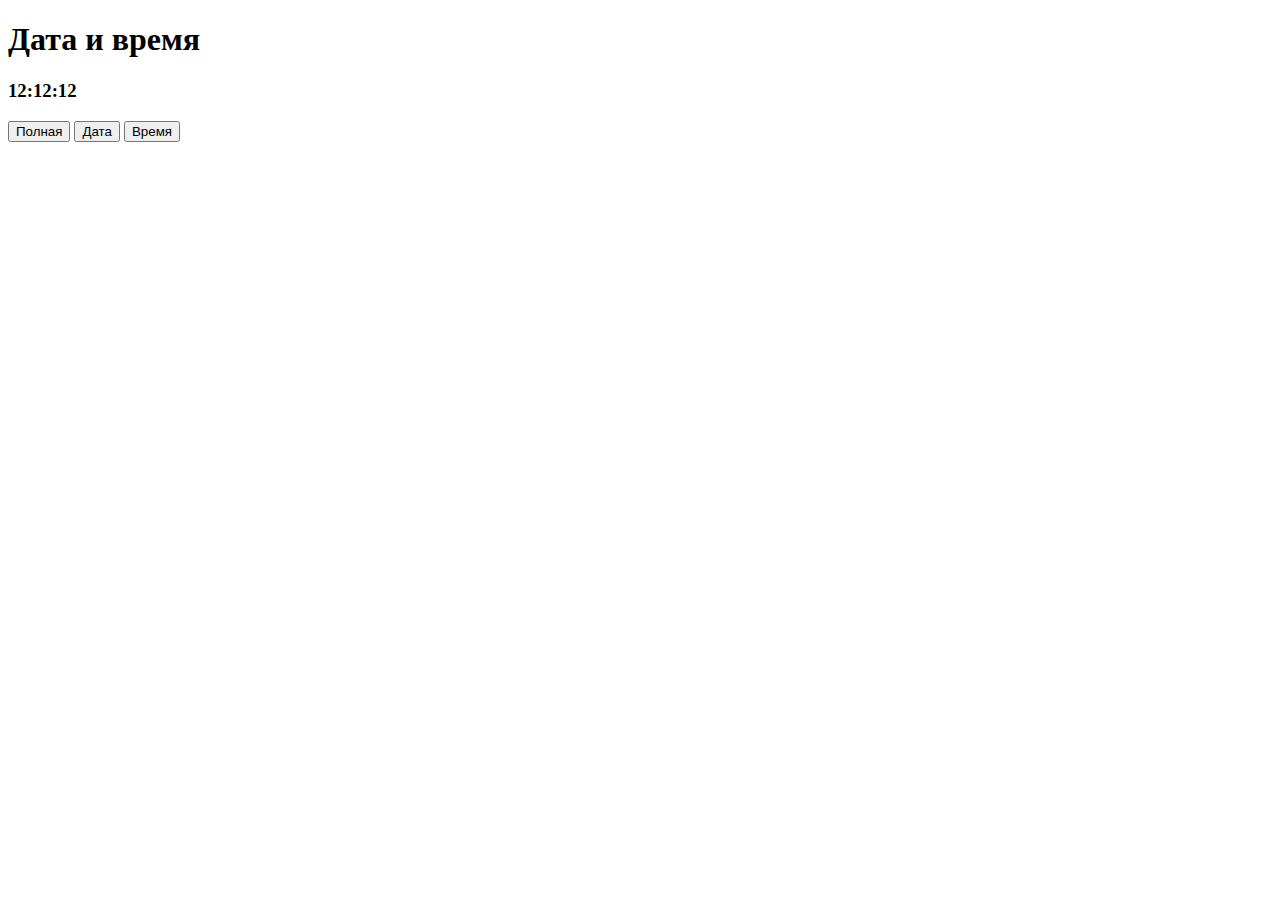
==== 03-theory-num-str-date/index.html @ a1342114 "learn some methods, create some homework" ====
<!DOCTYPE html>
<html lang="en">
  <head>
    <meta charset="UTF-8" />
    <meta http-equiv="X-UA-Compatible" content="IE=edge" />
    <meta name="viewport" content="width=device-width, initial-scale=1.0" />
    <link
      rel="shortcut icon"
      href="https://result.school/logo-result.school.png"
    />
    <link
      href="https://cdn.jsdelivr.net/npm/bootstrap@5.3.0-alpha3/dist/css/bootstrap.min.css"
      rel="stylesheet"
      integrity="sha384-KK94CHFLLe+nY2dmCWGMq91rCGa5gtU4mk92HdvYe+M/SXH301p5ILy+dN9+nJOZ"
      crossorigin="anonymous"
    />
    <title>03. JavaScript детальней</title>
    <script src="04-date.js" defer></script>
    <script src="homework.js" defer></script>
  </head>
  <body class="bg-dark text-light">
    <div class="container w-50 pt-5">
      <h1>Дата и время</h1>

      <div class="text-bg-light p-3 text-center rounded">
        <h3 id="output">12:12:12</h3>

        <div class="d-flex mb-2 justify-content-around">
          <button class="btn btn-small btn-primary" id="full">Полная</button>
          <button class="btn btn-small btn-success" id="date">Дата</button>
          <button class="btn btn-small btn-danger" id="time">Время</button>
        </div>
      </div>
    </div>
  </body>
</html>
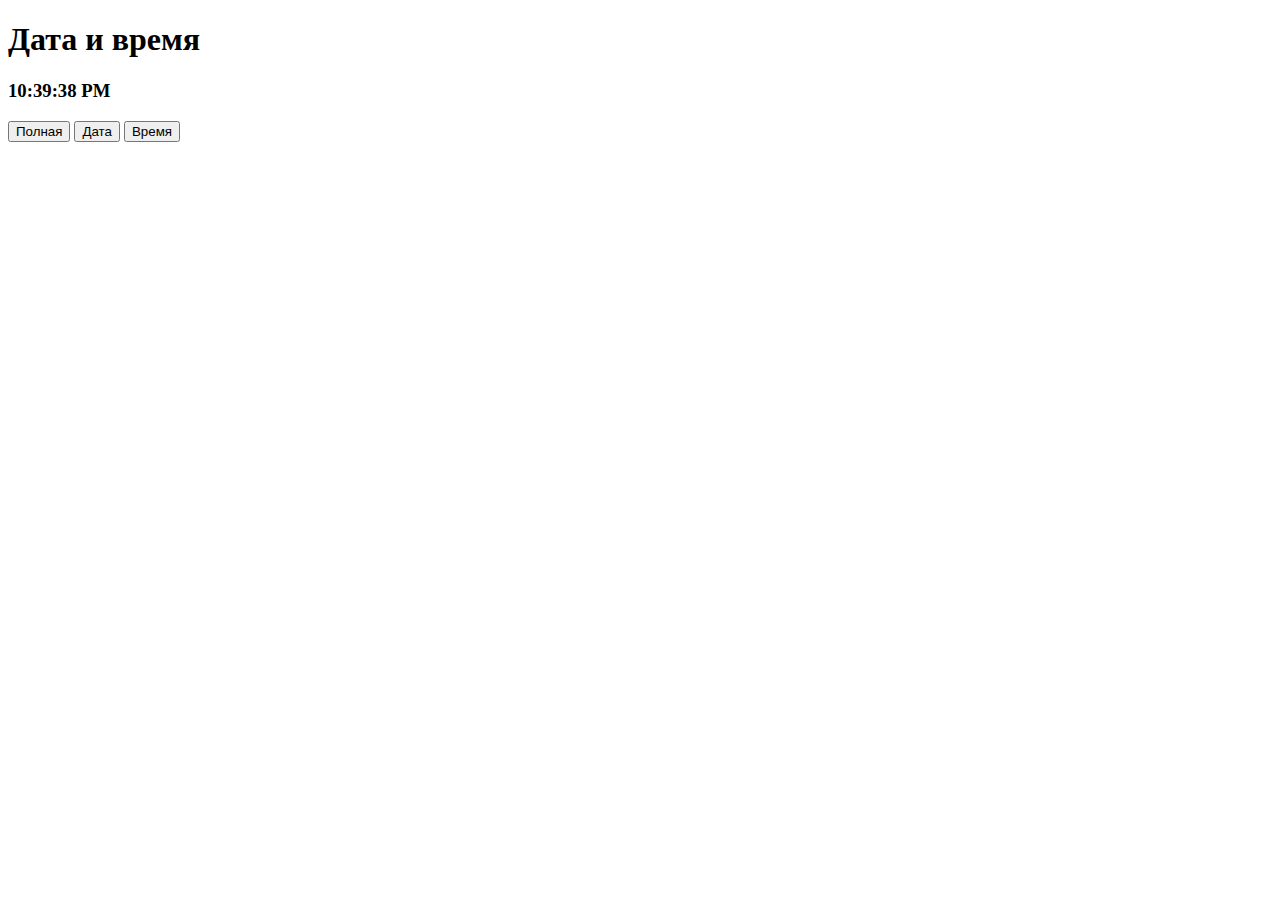
==== commit 410ce62e: "create timer" ====
--- a/03-theory-num-str-date/index.html
+++ b/03-theory-num-str-date/index.html
@@ -1,36 +1,37 @@
 <!DOCTYPE html>
 <html lang="en">
-  <head>
-    <meta charset="UTF-8" />
-    <meta http-equiv="X-UA-Compatible" content="IE=edge" />
-    <meta name="viewport" content="width=device-width, initial-scale=1.0" />
-    <link
-      rel="shortcut icon"
-      href="https://result.school/logo-result.school.png"
-    />
-    <link
-      href="https://cdn.jsdelivr.net/npm/bootstrap@5.3.0-alpha3/dist/css/bootstrap.min.css"
-      rel="stylesheet"
-      integrity="sha384-KK94CHFLLe+nY2dmCWGMq91rCGa5gtU4mk92HdvYe+M/SXH301p5ILy+dN9+nJOZ"
-      crossorigin="anonymous"
-    />
-    <title>03. JavaScript детальней</title>
-    <script src="04-date.js" defer></script>
-    <script src="homework.js" defer></script>
-  </head>
-  <body class="bg-dark text-light">
-    <div class="container w-50 pt-5">
-      <h1>Дата и время</h1>
+	<head>
+		<meta charset="UTF-8" />
+		<meta http-equiv="X-UA-Compatible" content="IE=edge" />
+		<meta name="viewport" content="width=device-width, initial-scale=1.0" />
+		<link
+			rel="shortcut icon"
+			href="https://result.school/logo-result.school.png"
+		/>
+		<link
+			href="https://cdn.jsdelivr.net/npm/bootstrap@5.3.0-alpha3/dist/css/bootstrap.min.css"
+			rel="stylesheet"
+			integrity="sha384-KK94CHFLLe+nY2dmCWGMq91rCGa5gtU4mk92HdvYe+M/SXH301p5ILy+dN9+nJOZ"
+			crossorigin="anonymous"
+		/>
+		<title>03. JavaScript детальней</title>
+		<script src="04-date.js" defer></script>
+		<script src="homework.js" defer></script>
+	</head>
+	<body class="bg-dark text-light">
+		<div class="container w-50 pt-5">
+			<h1>Дата и время</h1>
 
-      <div class="text-bg-light p-3 text-center rounded">
-        <h3 id="output">12:12:12</h3>
+			<div class="text-bg-light p-3 text-center rounded">
+				<h3 id="output">12:12:12</h3>
 
-        <div class="d-flex mb-2 justify-content-around">
-          <button class="btn btn-small btn-primary" id="full">Полная</button>
-          <button class="btn btn-small btn-success" id="date">Дата</button>
-          <button class="btn btn-small btn-danger" id="time">Время</button>
-        </div>
-      </div>
-    </div>
-  </body>
+				<div class="d-flex mb-2 justify-content-around">
+					<button class="btn btn-small btn-primary" id="full">Полная</button>
+					<button class="btn btn-small btn-success" id="date">Дата</button>
+					<button class="btn btn-small btn-danger" id="time">Время</button>
+				</div>
+			</div>
+		</div>
+		<script src="main.js"></script>
+	</body>
 </html>
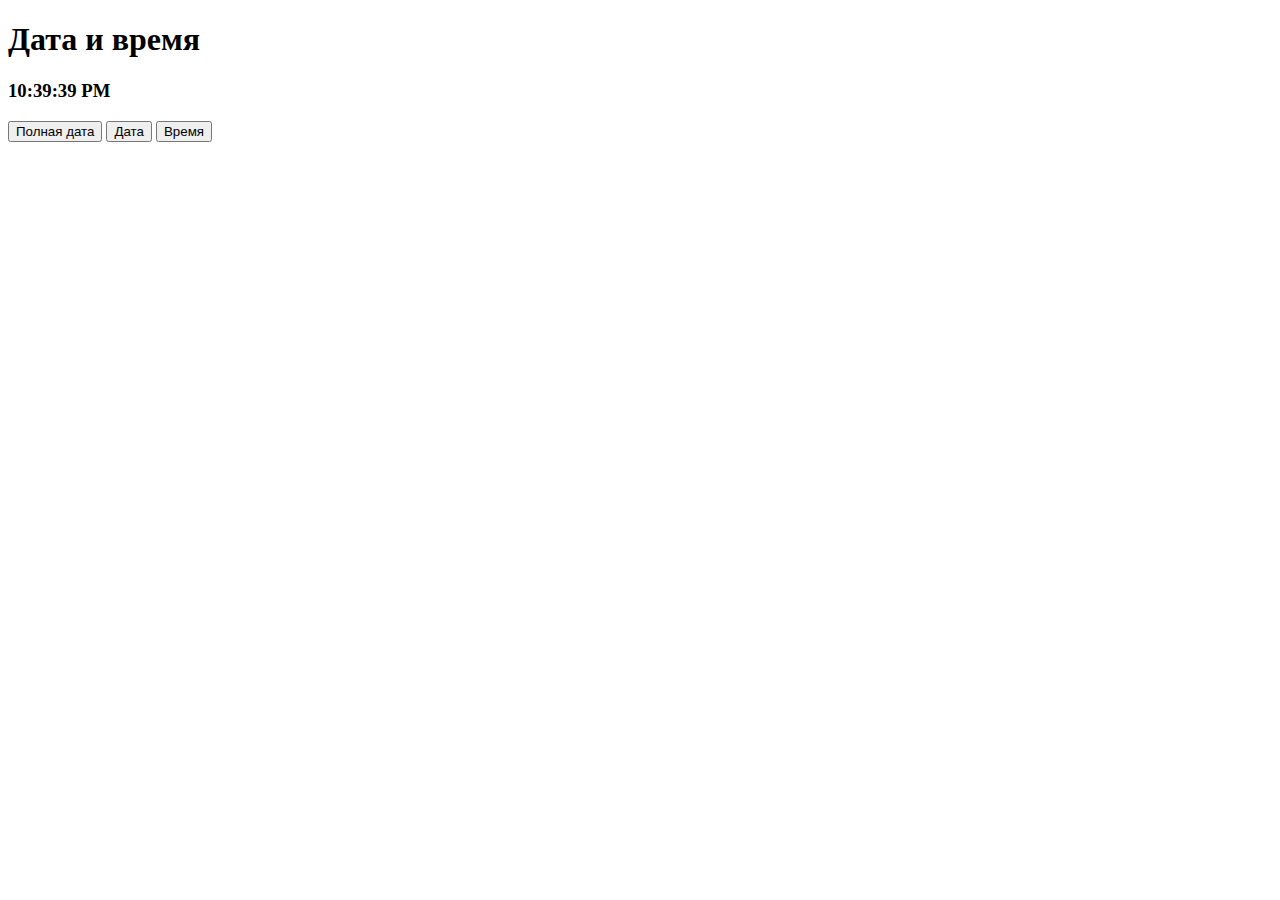
==== commit 12ed5e06: "improve the timer" ====
--- a/03-theory-num-str-date/index.html
+++ b/03-theory-num-str-date/index.html
@@ -26,7 +26,7 @@
 				<h3 id="output">12:12:12</h3>
 
 				<div class="d-flex mb-2 justify-content-around">
-					<button class="btn btn-small btn-primary" id="full">Полная</button>
+					<button class="btn btn-small btn-primary" id="full">Полная дата</button>
 					<button class="btn btn-small btn-success" id="date">Дата</button>
 					<button class="btn btn-small btn-danger" id="time">Время</button>
 				</div>
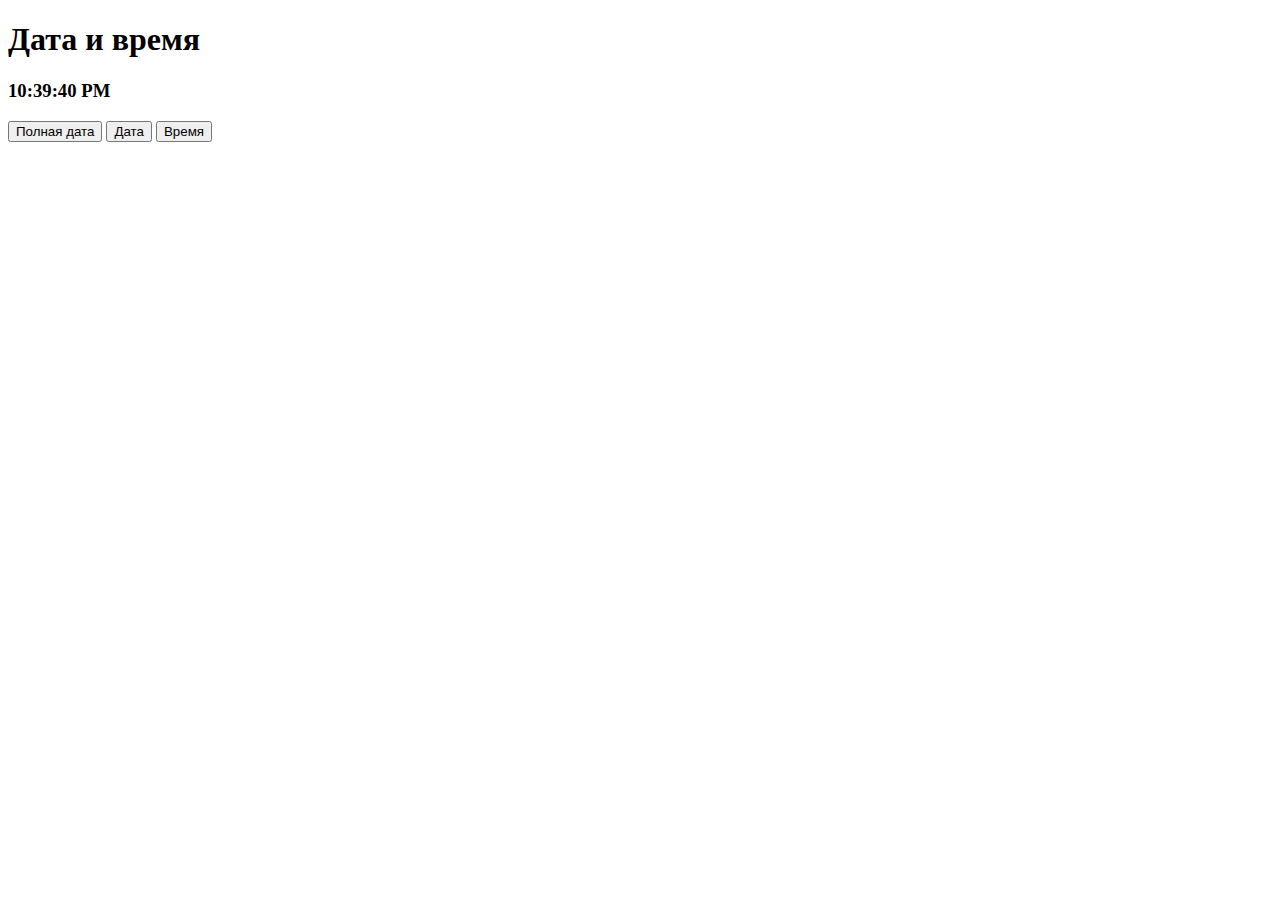
==== commit 8911a6ef: "add few data functions" ====
--- a/03-theory-num-str-date/index.html
+++ b/03-theory-num-str-date/index.html
@@ -15,8 +15,7 @@
 			crossorigin="anonymous"
 		/>
 		<title>03. JavaScript детальней</title>
-		<script src="04-date.js" defer></script>
-		<script src="homework.js" defer></script>
+		<script src="homework2.js" defer></script>
 	</head>
 	<body class="bg-dark text-light">
 		<div class="container w-50 pt-5">
